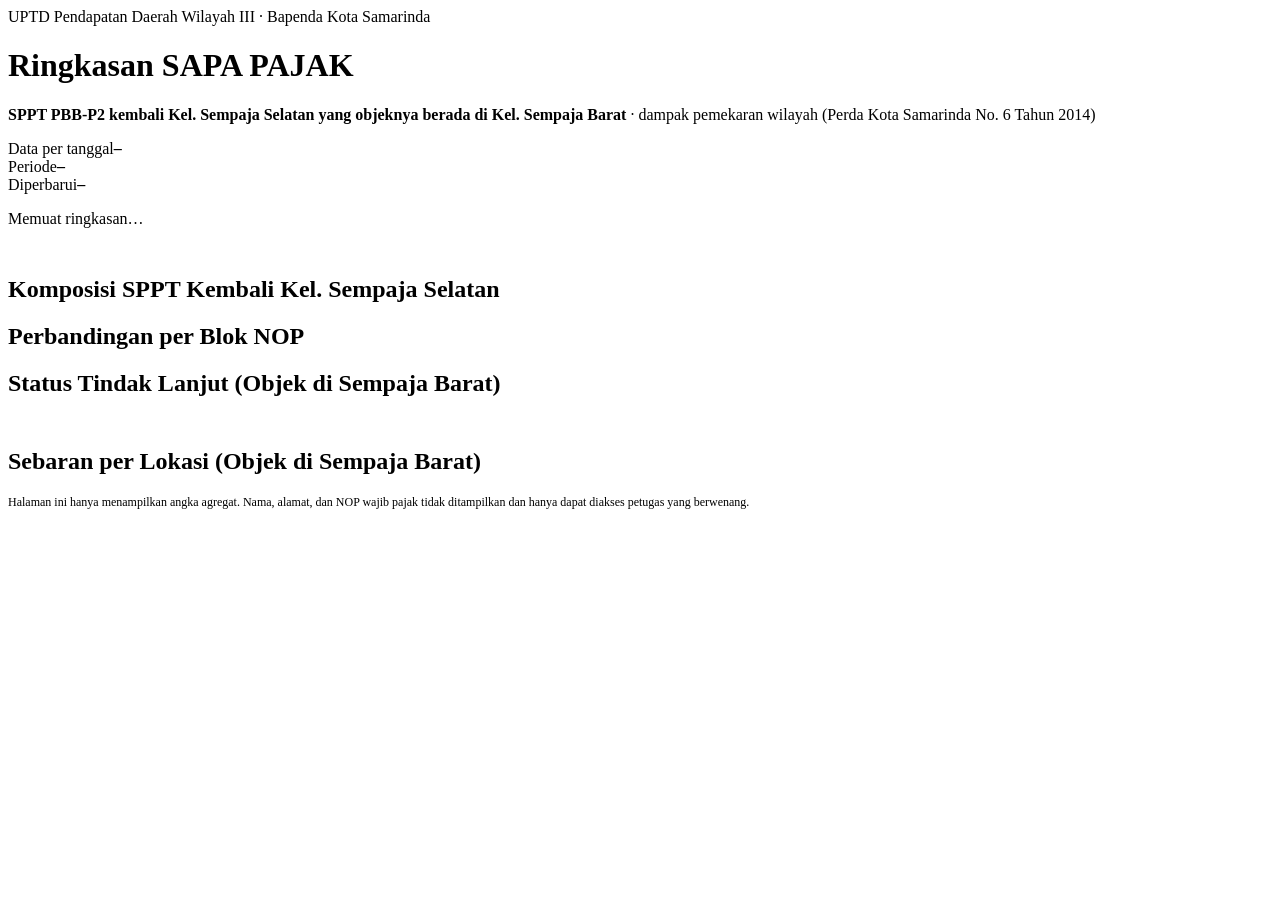
==== apps-script/Publik.html @ a181a2cb "Versi Google Apps Script: spreadsheet sebagai database dashboard SAPA PAJAK Code.gs membaca sheet SO" ====
<!DOCTYPE html>
<html lang="id">
<head>
<base target="_top">
<meta charset="utf-8">
<link rel="preconnect" href="https://fonts.googleapis.com">
<link rel="preconnect" href="https://fonts.gstatic.com" crossorigin>
<link rel="stylesheet" href="https://fonts.googleapis.com/css2?family=Archivo:wght@500;600;700;800&family=Public+Sans:wght@400;500;600;700&family=IBM+Plex+Mono:wght@400;500&display=swap">
<?!= include('Styles') ?>
<style>
.lok{display:flex;flex-direction:column;gap:6px;width:100%}
.lokrow{display:grid;grid-template-columns:minmax(0,1.3fr) 1fr 70px;gap:8px;align-items:center;font-size:12px}
.lokrow .nm{overflow:hidden;text-overflow:ellipsis;white-space:nowrap}
.lokrow .bb{height:12px;background:var(--surface-2);border-radius:3px;overflow:hidden;display:flex}
.lokrow .bb i{display:block;height:100%}
.lokrow .v{text-align:right;font-variant-numeric:tabular-nums;white-space:nowrap}
.privasi{font-size:12px;color:var(--ink-3);margin:0}
</style>
</head>
<body>
<div class="wrap">
  <header class="head">
    <div class="brand">
      <span class="eyebrow">UPTD Pendapatan Daerah Wilayah III · Bapenda Kota Samarinda</span>
      <h1>Ringkasan <span>SAPA PAJAK</span></h1>
      <p><b>SPPT PBB-P2 kembali Kel. Sempaja Selatan yang objeknya berada di Kel. Sempaja Barat</b> · dampak pemekaran wilayah (Perda Kota Samarinda No. 6 Tahun 2014)</p>
    </div>
    <div class="metabox">
      <div class="mb"><span class="eyebrow">Data per tanggal</span><b id="mTanggal">–</b></div>
      <div class="mb"><span class="eyebrow">Periode</span><b id="mPeriode">–</b></div>
      <div class="mb"><span class="eyebrow">Diperbarui</span><b id="mUpd">–</b></div>
      
    </div>
  </header>
  <p class="notice" id="state">Memuat ringkasan…</p>
  <section style="display:flex;flex-direction:column;gap:12px" aria-label="Ringkasan">
    <div class="tiles" id="tiles"></div>
    <div class="trio">
      <article class="card"><h2>Komposisi SPPT Kembali Kel. Sempaja Selatan</h2><div class="cb" id="donutBox"></div></article>
      <article class="card"><h2>Perbandingan per Blok NOP</h2><div class="cb" id="blokBox"></div></article>
      <article class="card"><h2>Status Tindak Lanjut (Objek di Sempaja Barat)</h2><div class="cb" id="tlBox"></div></article>
    </div>
    <article class="card"><h2>Sebaran per Lokasi (Objek di Sempaja Barat)</h2><div class="cb" id="lokBox"></div></article>
  </section>
  <p class="privasi">Halaman ini hanya menampilkan angka agregat. Nama, alamat, dan NOP wajib pajak tidak ditampilkan dan hanya dapat diakses petugas yang berwenang.</p>
</div>
<script>
(function(){
  "use strict";
  const $=s=>document.querySelector(s), nf=new Intl.NumberFormat("id-ID");
  const esc=v=>String(v??"").replace(/[&<>"']/g,c=>({"&":"&amp;","<":"&lt;",">":"&gt;",'"':"&quot;","'":"&#39;"}[c]));
  const pct=(v,d=2)=>v==null||!isFinite(v)?"–":v.toLocaleString("id-ID",{minimumFractionDigits:d,maximumFractionDigits:d})+"%";
  const tgl=v=>v?new Date(String(v).length<=10?v+"T00:00:00":v).toLocaleDateString("id-ID",{day:"numeric",month:"long",year:"numeric"}):"–";
  const ICON={doc:'<svg viewBox="0 0 24 24" fill="none" stroke="currentColor" stroke-width="2" stroke-linejoin="round"><path d="M6 2h9l5 5v15H6z"/><path d="M14 2v6h6M9 13h8M9 17h8"/></svg>',
    send:'<svg viewBox="0 0 24 24" fill="none" stroke="currentColor" stroke-width="2" stroke-linejoin="round"><path d="M22 2 11 13M22 2l-7 20-4-9-9-4z"/></svg>',
    x:'<svg viewBox="0 0 24 24" fill="currentColor"><circle cx="12" cy="12" r="11"/><path d="m8 8 8 8M16 8l-8 8" stroke="#fff" stroke-width="2.4" stroke-linecap="round"/></svg>',
    alert:'<svg viewBox="0 0 24 24" fill="currentColor"><circle cx="12" cy="12" r="11"/><path d="M12 6.5v7" stroke="#fff" stroke-width="2.6" stroke-linecap="round"/><circle cx="12" cy="17.3" r="1.5" fill="#fff"/></svg>',
    gear:'<svg viewBox="0 0 24 24" fill="none" stroke="currentColor" stroke-width="2"><circle cx="12" cy="12" r="3.2"/><path d="M12 1.8v3M12 19.2v3M4.8 4.8l2.1 2.1M17.1 17.1l2.1 2.1M1.8 12h3M19.2 12h3M4.8 19.2l2.1-2.1M17.1 6.9l2.1-2.1"/></svg>'};
  function load(){
    google.script.run.withSuccessHandler(d=>{if(!d){$("#state").textContent="Ringkasan belum tersedia.";return;}$("#state").hidden=true;render(d);})
      .withFailureHandler(e=>{$("#state").textContent="Ringkasan belum bisa dimuat: "+(e&&e.message||e);}).getRingkasan();
  }
  function render(d){
    const R=d.rekap||{}, st=d.status||{}, sb_=d.total||0, induk=R.totalKembali!=null?Number(R.totalKembali):null;
    const lain=induk!=null?Math.max(0,induk-sb_):null, selesai=st.hijau||0, proses=sb_-selesai;
    const pI=v=>induk&&v!=null?v/induk*100:null, pS=v=>sb_?v/sb_*100:null;
    $("#mTanggal").textContent=tgl(R.tanggal); $("#mPeriode").textContent=R.periode||"–"; $("#mUpd").textContent=tgl(d.diperbarui);
    const tile=(cls,icon,label,val,pv,sub)=>`<div class="tile ${cls}"><div class="th">${ICON[icon]}<div><div class="tl">${label}</div></div></div><div class="tv">${val==null?"–":nf.format(val)}</div><div class="tu">${sub}</div>${pv===undefined?"":`<div class="tp">${pct(pv)}</div>`}</div>`;
    $("#tiles").innerHTML=tile("biru","doc","Total SPPT Kembali Kel. Sempaja Selatan",induk,undefined,"rekap induk")
      +tile("merah","alert","Objek Ternyata di Kel. Sempaja Barat",sb_,pI(sb_),"dari total SPPT kembali")
      +tile("biru","x","Kembali karena Sebab Lain",lain,pI(lain),"dari total SPPT kembali")
      +tile("hijau","send","Sudah Tersampaikan",selesai,pS(selesai),"dari objek di Sempaja Barat")
      +tile("kuning","gear","Dalam Penanganan",proses,pS(proses),"dari objek di Sempaja Barat");
    const parts=[["accent",sb_,"Objek di Sempaja Barat","SPPT salah kelurahan akibat pemekaran"],["line-strong",lain||0,"Sebab lain","alamat, WP pindah, kepemilikan, dll."]];
    const T=Math.max(1,induk!=null?induk:sb_), r=52, C=2*Math.PI*r; let off=0;
    const arcs=parts.map(([c,v])=>{const len=Math.min(v,T)/T*C;const a=`<circle cx="75" cy="75" r="${r}" fill="none" stroke="var(--${c})" stroke-width="24" stroke-dasharray="${len} ${C-len}" stroke-dashoffset="${-off}" transform="rotate(-90 75 75)"/>`;off+=len;return a;}).join("");
    $("#donutBox").innerHTML=`<svg class="donut" viewBox="0 0 150 150" role="img" aria-label="${pct(pI(sb_),1)} SPPT kembali objeknya di Sempaja Barat"><circle cx="75" cy="75" r="${r}" fill="none" stroke="var(--surface-2)" stroke-width="24"/>${arcs}<text x="75" y="78" text-anchor="middle" font-size="22" font-weight="800">${induk!=null?pct(pI(sb_),1):"–"}</text><text x="75" y="95" text-anchor="middle" font-size="9" fill="var(--ink-2)">objek di S. Barat</text></svg>
      <div class="dleg">${parts.map(([c,v,l,t])=>`<div><i style="background:var(--${c})"></i><span><b>${l}</b> <b class="num">${nf.format(v)}</b> <span class="muted num">(${induk?pct(v/induk*100,1):"–"})</span><small>${t}</small></span></div>`).join("")}</div>`;
    const iB=R.perBlok||{}, sB=d.perBlok||{};
    const rows=Object.keys(sB).map(k=>({k,sb:sB[k],all:Number(iB[k])||0})).sort((a,b)=>b.sb-a.sb);
    const other=Object.keys(iB).filter(k=>!sB[k]).reduce((a,k)=>a+(Number(iB[k])||0),0);
    const mx=Math.max(1,...rows.map(x=>Math.max(x.all,x.sb)));
    $("#blokBox").innerHTML=rows.length?`<div class="bk"><div class="legend"><span><i style="background:var(--accent)"></i>Objek di Sempaja Barat</span><span><i style="background:var(--line-strong)"></i>Total SPPT kembali di blok</span></div>
      ${rows.map(x=>`<div class="bkrow"><span class="mono">Blok ${esc(x.k)}</span><span class="bb">${x.all?`<i class="all" style="width:${x.all/mx*100}%"></i>`:""}<i class="sb" style="width:${x.sb/mx*100}%"></i></span><span class="v"><b>${nf.format(x.sb)}</b>${x.all?` / ${nf.format(x.all)} <span class="muted">(${pct(x.sb/x.all*100,0)})</span>`:""}</span></div>`).join("")}
      ${other?`<p class="muted" style="margin:2px 0 0">Blok lain tanpa objek di Sempaja Barat: ${nf.format(other)} SPPT kembali.</p>`:""}</div>`:`<p class="muted">Belum ada data.</p>`;
    const s4=[["hijau",st.hijau||0,"Sudah tersampaikan"],["kuning",st.kuning||0,"Dalam proses"],["merah",st.merah||0,"Perlu tindak lanjut"],["abu",st.belum||0,"Belum disapa"]];
    $("#tlBox").innerHTML=`<div class="tlst">${s4.map(([c,v,l])=>`<div><b style="background:var(--${c})">${nf.format(v)}</b><span>${l}<small>${sb_?pct(v/sb_*100,1):"–"}</small></span></div>`).join("")}</div>`;
    const L=d.perLokasi||[], lm=Math.max(1,...L.map(x=>x.n));
    $("#lokBox").innerHTML=L.length?`<div class="lok">${L.map(x=>`<div class="lokrow" title="${esc(x.lokasi)}"><span class="nm">${esc(x.lokasi)}</span><span class="bb" style="width:${x.n/lm*100}%"><i style="width:${x.selesai/x.n*100}%;background:var(--hijau)"></i><i style="flex:1;background:var(--accent)"></i></span><span class="v">${nf.format(x.selesai)} / ${nf.format(x.n)}</span></div>`).join("")}
      <div class="legend"><span><i style="background:var(--hijau)"></i>Sudah tersampaikan</span><span><i style="background:var(--accent)"></i>Belum tersampaikan</span></div></div>`:`<p class="muted">Belum ada data.</p>`;
  }
  load(); setInterval(load,120000);
})();
</script>
</body>
</html>
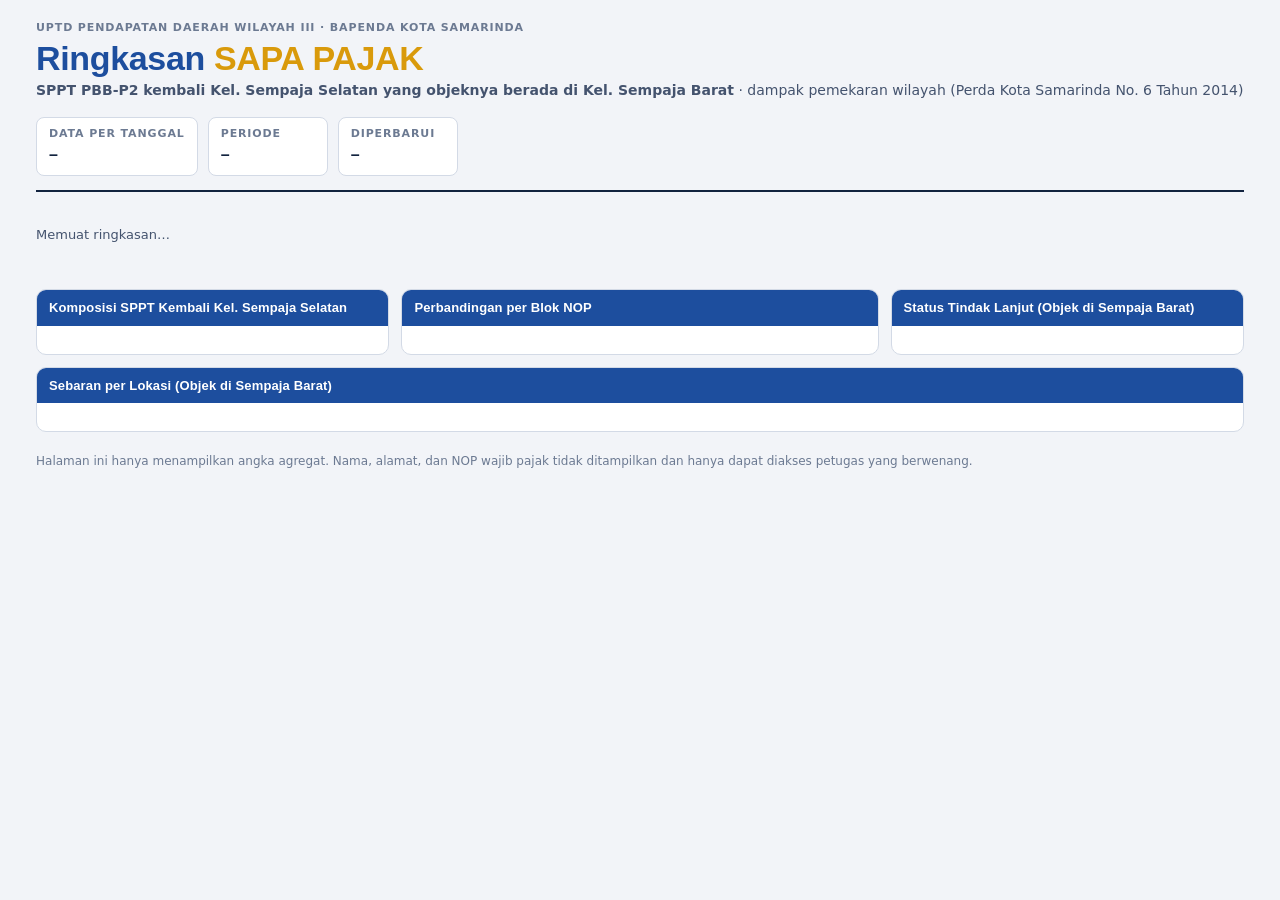
==== commit 03477c46: "Apps Script cukup 3 file: Code.gs, Index, Publik Co-Authored-By: Claude Opus 5.5 <noreply@anthropic." ====
--- a/apps-script/Publik.html
+++ b/apps-script/Publik.html
@@ -6,7 +6,273 @@
 <link rel="preconnect" href="https://fonts.googleapis.com">
 <link rel="preconnect" href="https://fonts.gstatic.com" crossorigin>
 <link rel="stylesheet" href="https://fonts.googleapis.com/css2?family=Archivo:wght@500;600;700;800&family=Public+Sans:wght@400;500;600;700&family=IBM+Plex+Mono:wght@400;500&display=swap">
-<?!= include('Styles') ?>
+<style>
+:root{
+  --ground:#F2F4F8; --surface:#FFFFFF; --surface-2:#E9EDF4; --line:#D3DAE6; --line-strong:#B4C0D3;
+  --ink:#12233F; --ink-2:#44536E; --ink-3:#6C7A92;
+  --accent:#1D4E9E; --accent-ink:#FFFFFF; --accent-soft:#DCE6F5; --gold:#D99A0B; --gold-soft:#FCF0D2;
+  --hijau:#1F8A4C; --hijau-soft:#DDF1E4; --kuning:#B7791F; --kuning-soft:#FBEFD5; --merah:#C0392B; --merah-soft:#F8DEDA;
+  --abu:#7C879A; --abu-soft:#E6EAF1;
+  --shadow:0 1px 2px rgba(18,35,63,.06),0 4px 16px rgba(18,35,63,.05);
+  --display:"Archivo","Helvetica Neue",Arial,sans-serif;
+  --body:"Public Sans",system-ui,-apple-system,"Segoe UI",sans-serif;
+  --mono:"IBM Plex Mono",ui-monospace,Menlo,Consolas,monospace;
+}
+@media (prefers-color-scheme: dark){
+  :root:not([data-theme="light"]){
+    color-scheme:dark;
+    --ground:#0D1320; --surface:#141C2C; --surface-2:#1B2538; --line:#29354D; --line-strong:#3A4867;
+    --ink:#E3E9F4; --ink-2:#A8B4CA; --ink-3:#7D8AA3;
+    --accent:#6E9BE6; --accent-ink:#0A1426; --accent-soft:#1C2B48; --gold:#F2B941; --gold-soft:#3A2F14;
+    --hijau:#4CC27E; --hijau-soft:#16352A; --kuning:#E3A94B; --kuning-soft:#3A2E15; --merah:#EE6B5C; --merah-soft:#3D1D1A;
+    --abu:#8F9AB0; --abu-soft:#222C3F;
+    --shadow:0 1px 2px rgba(0,0,0,.3);
+  }
+}
+:root[data-theme="dark"]{
+  color-scheme:dark;
+  --ground:#0D1320; --surface:#141C2C; --surface-2:#1B2538; --line:#29354D; --line-strong:#3A4867;
+  --ink:#E3E9F4; --ink-2:#A8B4CA; --ink-3:#7D8AA3;
+  --accent:#6E9BE6; --accent-ink:#0A1426; --accent-soft:#1C2B48; --gold:#F2B941; --gold-soft:#3A2F14;
+  --hijau:#4CC27E; --hijau-soft:#16352A; --kuning:#E3A94B; --kuning-soft:#3A2E15; --merah:#EE6B5C; --merah-soft:#3D1D1A;
+  --abu:#8F9AB0; --abu-soft:#222C3F;
+  --shadow:0 1px 2px rgba(0,0,0,.3);
+}
+*{box-sizing:border-box}
+html{-webkit-text-size-adjust:100%}
+img{max-width:100%}
+[hidden]{display:none!important}
+body{background:var(--ground);color:var(--ink);font-family:var(--body);font-size:14px;line-height:1.5;margin:0}
+.wrap{max-width:1240px;margin:0 auto;padding-inline:16px;padding-block:20px 48px;display:flex;flex-direction:column;gap:20px}
+h1,h2,h3{font-family:var(--display);margin:0;text-wrap:balance;letter-spacing:-.01em}
+h2{font-size:17px;font-weight:700}
+h3{font-size:14px;font-weight:700}
+.eyebrow{font-size:11px;font-weight:600;letter-spacing:.08em;text-transform:uppercase;color:var(--ink-3)}
+.mono{font-family:var(--mono);font-variant-numeric:tabular-nums}
+.num{font-variant-numeric:tabular-nums}
+button,input,select,textarea{font:inherit;color:inherit}
+button{cursor:pointer}
+:focus-visible{outline:2px solid var(--accent);outline-offset:2px}
+
+/* header */
+.head{display:flex;flex-wrap:wrap;gap:16px;justify-content:space-between;align-items:flex-end;border-bottom:2px solid var(--ink);padding-bottom:14px}
+.brand{display:flex;flex-direction:column;gap:4px}
+.brand h1{font-size:clamp(24px,4vw,34px);font-weight:800;line-height:1.05}
+.brand h1{color:var(--accent)} .brand h1 span{color:var(--gold)}
+.brand p{margin:0;color:var(--ink-2)}
+.pilot{display:flex;flex-wrap:wrap;gap:8px 18px;align-items:center}
+.pilot .kv{display:flex;flex-direction:column}
+.pilot .kv b{font-family:var(--display);font-size:16px}
+.btn{border:1px solid var(--line-strong);background:var(--surface);border-radius:6px;padding:7px 12px;font-weight:600;font-size:13px;display:inline-flex;gap:6px;align-items:center}
+.btn:hover{border-color:var(--accent)}
+a.btn{text-decoration:none;color:var(--ink)}
+.btn.primary{background:var(--accent);border-color:var(--accent);color:var(--accent-ink)}
+.btn.ghost{background:transparent;border-color:transparent;color:var(--ink-2)}
+.btn.danger{color:var(--merah);border-color:var(--merah)}
+.btn:disabled{opacity:.5;cursor:not-allowed}
+
+.banner{border:1px dashed var(--kuning);background:var(--kuning-soft);border-radius:8px;padding:12px 14px;display:flex;flex-wrap:wrap;gap:10px 16px;align-items:center;justify-content:space-between}
+.banner p{margin:0;max-width:70ch}
+.notice{font-size:13px;color:var(--ink-2)}
+
+/* siklus */
+.siklus{display:grid;grid-template-columns:repeat(9,minmax(0,1fr));gap:0;background:var(--surface);border:1px solid var(--line);border-radius:8px;overflow:hidden}
+.step{padding:10px 10px 12px;border-right:1px solid var(--line);position:relative;display:flex;flex-direction:column;gap:2px;min-width:0}
+.step:last-child{border-right:0}
+.step .n{font-family:var(--mono);font-size:11px;color:var(--ink-3)}
+.step .t{font-family:var(--display);font-weight:700;font-size:12px;letter-spacing:.03em;white-space:nowrap;overflow:hidden;text-overflow:ellipsis}
+.step .c{font-family:var(--display);font-size:22px;font-weight:700;font-variant-numeric:tabular-nums}
+.step .bar{position:absolute;left:0;bottom:0;height:3px;background:var(--accent)}
+.step.eval{background:var(--surface-2)}
+.step.eval .c{font-size:13px;font-family:var(--body);font-weight:500;color:var(--ink-2)}
+@media (max-width:900px){.siklus{grid-template-columns:repeat(3,minmax(0,1fr))}.step{border-bottom:1px solid var(--line)}}
+
+/* KPI */
+.kpis{display:grid;grid-template-columns:repeat(auto-fit,minmax(180px,1fr));gap:12px}
+.kpi{background:var(--surface);border:1px solid var(--line);border-radius:8px;padding:12px 14px;display:flex;flex-direction:column;gap:6px}
+.kpi .lbl{font-size:12px;font-weight:600;color:var(--ink-2);min-height:2.6em}
+.kpi .val{display:flex;align-items:baseline;gap:8px}
+.kpi .val b{font-family:var(--display);font-size:26px;font-weight:800;font-variant-numeric:tabular-nums}
+.kpi .val small{color:var(--ink-3);font-size:12px}
+.track{position:relative;height:8px;background:var(--surface-2);border-radius:4px;overflow:visible}
+.track .fill{height:100%;border-radius:4px;background:var(--accent)}
+.track .tgt{position:absolute;top:-3px;bottom:-3px;width:2px;background:var(--ink)}
+.kpi .foot{display:flex;justify-content:space-between;font-size:11px;color:var(--ink-3)}
+.kpi.ok .fill{background:var(--hijau)} .kpi.warn .fill{background:var(--kuning)} .kpi.bad .fill{background:var(--merah)}
+.pill{display:inline-flex;align-items:center;gap:5px;border-radius:999px;padding:2px 9px;font-size:11px;font-weight:700;letter-spacing:.02em;white-space:nowrap}
+.pill::before{content:"";width:7px;height:7px;border-radius:50%;background:currentColor}
+.pill.hijau{background:var(--hijau-soft);color:var(--hijau)} .pill.kuning{background:var(--kuning-soft);color:var(--kuning)}
+.pill.merah{background:var(--merah-soft);color:var(--merah)} .pill.belum{background:var(--abu-soft);color:var(--abu)}
+
+/* panels */
+.panels{display:grid;grid-template-columns:1.1fr 1fr 1.1fr;gap:12px}
+@media (max-width:1000px){.panels{grid-template-columns:1fr}}
+.panel{background:var(--surface);border:1px solid var(--line);border-radius:8px;padding:14px;display:flex;flex-direction:column;gap:12px;min-width:0}
+.panel header{display:flex;justify-content:space-between;align-items:baseline;gap:8px}
+.panel header .tag{font-family:var(--mono);font-size:11px;color:var(--accent);font-weight:500}
+.stats{display:grid;grid-template-columns:repeat(3,1fr);gap:8px}
+.stat{background:var(--surface-2);border-radius:6px;padding:8px 10px}
+.stat b{display:block;font-family:var(--display);font-size:20px;font-variant-numeric:tabular-nums}
+.stat span{font-size:11px;color:var(--ink-2);line-height:1.3;display:block}
+.rtlist{display:flex;flex-direction:column;gap:5px;max-height:220px;overflow:auto;padding-right:4px}
+.rtrow{display:grid;grid-template-columns:minmax(56px,.9fr) 1fr 84px;width:100%;gap:8px;align-items:center;font-size:12px}
+.rtrow .nm{overflow:hidden;text-overflow:ellipsis;white-space:nowrap}
+.statuspick button[aria-pressed="true"].g{background:var(--accent);border-color:var(--accent);color:var(--accent-ink)}
+.rtrow .bars{display:flex;height:12px;border-radius:3px;overflow:hidden;background:var(--surface-2)}
+.rtrow .bars i{display:block;height:100%}
+.legend{display:flex;flex-wrap:wrap;gap:10px;font-size:11px;color:var(--ink-2)}
+.legend i{display:inline-block;width:9px;height:9px;border-radius:2px;margin-right:4px;vertical-align:-1px}
+.statusbig{display:grid;grid-template-columns:repeat(2,1fr);gap:8px}
+.sb{border-radius:6px;padding:10px 12px;border-left:4px solid;background:var(--surface-2);text-align:left;border-top:0;border-right:0;border-bottom:0}
+.sb b{display:block;font-family:var(--display);font-size:24px;font-variant-numeric:tabular-nums}
+.sb span{font-size:12px;font-weight:600}
+.sb p{margin:2px 0 0;font-size:11px;color:var(--ink-2);line-height:1.35}
+.sb.hijau{border-color:var(--hijau)} .sb.hijau span{color:var(--hijau)}
+.sb.kuning{border-color:var(--kuning)} .sb.kuning span{color:var(--kuning)}
+.sb.merah{border-color:var(--merah)} .sb.merah span{color:var(--merah)}
+.sb.belum{border-color:var(--abu)} .sb.belum span{color:var(--abu)}
+.sb[aria-pressed="true"]{outline:2px solid var(--ink);outline-offset:-2px}
+.stack{display:flex;height:14px;border-radius:4px;overflow:hidden;background:var(--surface-2)}
+.stack i{display:block;height:100%}
+.attn{display:flex;flex-direction:column;gap:10px}
+.attn .item{display:flex;flex-direction:column;gap:4px;padding-bottom:10px;border-bottom:1px solid var(--line)}
+.attn .item:last-child{border-bottom:0;padding-bottom:0}
+.attn .row{display:flex;justify-content:space-between;gap:8px;align-items:baseline}
+.attn .row b{font-family:var(--display);font-size:18px;font-variant-numeric:tabular-nums}
+.attn .row b.alert{color:var(--merah)}
+.attn ul{margin:0;padding:0;list-style:none;display:flex;flex-direction:column;gap:3px}
+.attn li button{background:none;border:0;padding:0;text-align:left;color:var(--ink);font-size:12px;display:flex;gap:6px;width:100%}
+.attn li button:hover .mono{text-decoration:underline}
+.attn li .mono{color:var(--accent);flex:none}
+.attn li .why{color:var(--ink-2);overflow:hidden;text-overflow:ellipsis;white-space:nowrap}
+.muted{color:var(--ink-3);font-size:12px}
+
+/* register */
+.register{background:var(--surface);border:1px solid var(--line);border-radius:8px;display:flex;flex-direction:column}
+.reg-head{display:flex;flex-wrap:wrap;gap:10px;justify-content:space-between;align-items:center;padding:14px;border-bottom:1px solid var(--line)}
+.filters{display:flex;flex-wrap:wrap;gap:8px;align-items:center}
+.filters input,.filters select{border:1px solid var(--line-strong);background:var(--surface);border-radius:6px;padding:6px 9px;font-size:13px;max-width:100%}
+.filters input[type=search]{width:220px}
+.actions{display:flex;flex-wrap:wrap;gap:8px}
+.tablewrap{overflow-x:auto}
+table{border-collapse:collapse;width:100%;min-width:1080px;font-size:13px}
+th{font-size:11px;text-transform:uppercase;letter-spacing:.06em;color:var(--ink-3);font-weight:600;text-align:left;padding:8px 10px;border-bottom:1px solid var(--line);background:var(--surface-2);position:sticky;top:0}
+td{padding:8px 10px;border-bottom:1px solid var(--line);vertical-align:top}
+tbody tr{cursor:pointer}
+tbody tr:hover{background:var(--surface-2)}
+td .sub{display:block;color:var(--ink-3);font-size:12px}
+.tahap{font-family:var(--display);font-size:11px;font-weight:700;letter-spacing:.04em;color:var(--accent)}
+.flags{display:flex;gap:4px;flex-wrap:wrap}
+.flag{font-size:10px;font-weight:600;border:1px solid var(--line-strong);border-radius:4px;padding:0 5px;color:var(--ink-2);white-space:nowrap}
+.reg-foot{display:flex;justify-content:space-between;align-items:center;flex-wrap:wrap;gap:8px;padding:10px 14px;font-size:12px;color:var(--ink-2)}
+.empty{padding:28px 14px;text-align:center;color:var(--ink-2)}
+
+/* drawer */
+.scrim{position:fixed;inset:0;background:rgba(10,24,22,.45);z-index:20}
+.drawer{position:fixed;top:0;right:0;bottom:0;width:min(520px,100%);background:var(--surface);z-index:21;display:flex;flex-direction:column;box-shadow:-8px 0 30px rgba(0,0,0,.2);padding-top:env(safe-area-inset-top,0px);padding-bottom:env(safe-area-inset-bottom,0px)}
+.drawer header{display:flex;justify-content:space-between;align-items:center;padding:14px 16px;border-bottom:1px solid var(--line);gap:8px}
+.drawer .body{flex:1;overflow:auto;padding:16px;display:flex;flex-direction:column;gap:14px}
+.drawer footer{display:flex;justify-content:space-between;gap:8px;padding:12px 16px;border-top:1px solid var(--line);flex-wrap:wrap}
+.field{display:flex;flex-direction:column;gap:4px}
+.field label,.fieldset legend{font-size:12px;font-weight:600;color:var(--ink-2)}
+.field input,.field select,.field textarea{border:1px solid var(--line-strong);background:var(--surface);border-radius:6px;padding:7px 9px;width:100%}
+.field textarea{min-height:70px;resize:vertical}
+.grid2{display:grid;grid-template-columns:1fr 1fr;gap:10px}
+@media (max-width:480px){.grid2{grid-template-columns:1fr}}
+.fieldset{border:1px solid var(--line);border-radius:8px;padding:10px 12px;display:flex;flex-direction:column;gap:8px;margin:0}
+.checks{display:flex;flex-direction:column;gap:6px}
+.checks label{display:flex;gap:8px;align-items:flex-start;font-size:13px}
+.checks input{margin-top:3px}
+.tahappick{display:grid;grid-template-columns:repeat(4,1fr);gap:4px}
+.tahappick button{border:1px solid var(--line-strong);background:var(--surface);border-radius:5px;padding:6px 2px;font-family:var(--display);font-size:10.5px;font-weight:700;letter-spacing:.02em}
+.tahappick button[aria-pressed="true"]{background:var(--accent);color:var(--accent-ink);border-color:var(--accent)}
+.statuspick{display:flex;gap:6px;flex-wrap:wrap}
+.statuspick button{border:1px solid var(--line-strong);background:var(--surface);border-radius:999px;padding:4px 10px;font-size:12px;font-weight:600}
+.statuspick button[aria-pressed="true"].hijau{background:var(--hijau);border-color:var(--hijau);color:#fff}
+.statuspick button[aria-pressed="true"].kuning{background:var(--kuning);border-color:var(--kuning);color:#fff}
+.statuspick button[aria-pressed="true"].merah{background:var(--merah);border-color:var(--merah);color:#fff}
+.statuspick button[aria-pressed="true"].belum{background:var(--abu);border-color:var(--abu);color:#fff}
+.meta{font-size:12px;color:var(--ink-3)}
+.info{display:grid;grid-template-columns:auto 1fr;gap:4px 12px;margin:0;font-size:13px}
+.info dt{color:var(--ink-3);font-size:12px}
+.info dd{margin:0}
+.confirm{background:var(--merah-soft);border-radius:6px;padding:8px 10px;display:flex;gap:8px;align-items:center;flex-wrap:wrap;font-size:13px}
+.toast{position:fixed;left:50%;bottom:calc(20px + env(safe-area-inset-bottom,0px));transform:translateX(-50%);background:var(--ink);color:var(--ground);padding:9px 16px;border-radius:6px;font-size:13px;z-index:30;max-width:calc(100% - 32px)}
+.help{font-size:12px;color:var(--ink-2);margin:0}
+.help code{font-family:var(--mono);background:var(--surface-2);padding:0 4px;border-radius:3px}
+.metabox{display:flex;flex-wrap:wrap;gap:10px;align-items:stretch}
+.mb{background:var(--surface);border:1px solid var(--line);border-radius:8px;padding:8px 12px;display:flex;flex-direction:column;justify-content:center;min-width:120px}
+.mb b{font-family:var(--display);font-size:16px;font-variant-numeric:tabular-nums}
+.mb .dur{height:6px;border-radius:3px;background:var(--surface-2);margin-top:5px;overflow:hidden}
+.mb .dur i{display:block;height:100%;background:var(--hijau)}
+.mb small{font-size:11px;color:var(--ink-2)}
+.headbtns{display:flex;flex-direction:column;gap:6px;justify-content:center}
+.tiles{display:grid;grid-template-columns:repeat(5,minmax(0,1fr));gap:12px}
+@media (max-width:1000px){.tiles{grid-template-columns:repeat(2,minmax(0,1fr))}.tiles .tile:first-child{grid-column:1/-1}}
+.tile{border-radius:10px;padding:12px 14px;display:flex;flex-direction:column;gap:4px;border:1px solid var(--line);background:var(--surface);position:relative;overflow:hidden;min-width:0}
+.tile .th{display:flex;gap:10px;align-items:flex-start}
+.tile svg{flex:none;width:30px;height:30px}
+.tile .tl{font-size:12px;font-weight:700;line-height:1.25}
+.tile .tv{font-family:var(--display);font-size:clamp(24px,3vw,32px);font-weight:800;font-variant-numeric:tabular-nums;line-height:1.05}
+.tile .tu{font-size:11px;color:var(--ink-2)}
+.tile .tp{margin-top:4px;border-radius:5px;padding:2px 8px;font-size:12px;font-weight:700;font-variant-numeric:tabular-nums;text-align:center;background:var(--surface-2)}
+.tile.biru{background:var(--accent-soft)} .tile.biru svg{color:var(--accent)}
+.tile.hijau{background:var(--hijau-soft)} .tile.hijau svg{color:var(--hijau)} .tile.hijau .tp{background:var(--surface);color:var(--hijau)}
+.tile.merah{background:var(--merah-soft)} .tile.merah svg{color:var(--merah)} .tile.merah .tp{background:var(--surface);color:var(--merah)}
+.tile.kuning{background:var(--gold-soft)} .tile.kuning svg{color:var(--gold)} .tile.kuning .tp{background:var(--surface);color:var(--kuning)}
+.tile .tpbar{height:6px;border-radius:3px;background:var(--surface);overflow:hidden;margin-top:4px}
+.tile .tpbar i{display:block;height:100%;background:currentColor}
+.trio{display:grid;grid-template-columns:1fr 1.35fr 1fr;gap:12px}
+@media (max-width:1000px){.trio{grid-template-columns:1fr}}
+.card{background:var(--surface);border:1px solid var(--line);border-radius:10px;overflow:hidden;display:flex;flex-direction:column;min-width:0}
+.card>h2{background:var(--accent);color:var(--accent-ink);font-size:13px;padding:8px 12px;letter-spacing:.01em}
+.card .cb{padding:14px;display:flex;gap:14px;align-items:flex-start;align-content:flex-start;flex-wrap:wrap;flex:1}
+.donut{width:150px;height:150px;flex:none}
+.donut text{fill:var(--ink);font-family:var(--display)}
+.dleg{display:flex;flex-direction:column;gap:8px;font-size:12px;flex:1;min-width:140px}
+.dleg div{display:grid;grid-template-columns:12px 1fr;gap:8px;align-items:start}
+.dleg i{width:12px;height:12px;border-radius:50%;margin-top:3px}
+.dleg small{display:block;color:var(--ink-3)}
+.kec{width:100%;display:flex;flex-direction:column;gap:12px}
+.kecrow{display:grid;grid-template-columns:110px 1fr;gap:10px;align-items:center;font-size:12px}
+.kecrow .kb{height:22px;background:var(--surface-2);border-radius:3px;position:relative}
+.kecrow .kb i{display:block;height:100%;background:var(--accent);border-radius:3px}
+.kecrow .kb span{position:absolute;right:6px;top:50%;transform:translateY(-50%);font-weight:700;font-variant-numeric:tabular-nums;font-size:12px}
+.bk{display:flex;flex-direction:column;gap:7px;width:100%}
+.bkrow{display:grid;grid-template-columns:62px 1fr 92px;gap:8px;align-items:center;font-size:12px;background:none;border:0;padding:0;text-align:left;width:100%}
+.bkrow .bb{height:16px;background:var(--surface-2);border-radius:3px;position:relative;overflow:hidden}
+.bkrow .bb i{position:absolute;left:0;top:0;bottom:0;border-radius:3px}
+.bkrow .bb .all{background:var(--line-strong)} .bkrow .bb .sb{background:var(--accent)}
+.bkrow .v{font-variant-numeric:tabular-nums;text-align:right;white-space:nowrap}
+.kaxis{display:grid;grid-template-columns:110px 1fr;gap:10px;font-size:10px;color:var(--ink-3)}
+.kaxis div{display:flex;justify-content:space-between;font-variant-numeric:tabular-nums}
+.tlst{display:flex;flex-direction:column;gap:8px;width:100%}
+.tlst div{display:grid;grid-template-columns:96px 1fr;gap:10px;align-items:center}
+.tlst b{border-radius:6px;color:#fff;font-family:var(--display);font-size:22px;text-align:center;padding:6px 0;font-variant-numeric:tabular-nums}
+.tlst span{font-size:13px;font-weight:700}
+.tlst small{display:block;font-weight:400;color:var(--ink-3);font-size:11px}
+.warnline{font-size:12px;color:var(--kuning);margin:0}
+@media (prefers-reduced-motion:no-preference){.track .fill,.step .bar{transition:width .4s ease}}
+
+.gate{min-height:100vh;display:flex;align-items:center;justify-content:center;padding:24px 16px;background:var(--ground)}
+.gate .box{width:min(400px,100%);background:var(--surface);border:1px solid var(--line);border-radius:12px;padding:24px;display:flex;flex-direction:column;gap:14px;box-shadow:var(--shadow)}
+.gate h1{font-size:26px;font-weight:800;color:var(--accent);line-height:1.1}
+.gate h1 span{color:var(--gold)}
+.gate p{margin:0;color:var(--ink-2)}
+.gate .err{color:var(--merah);font-size:13px}
+.gate .ok{color:var(--hijau);font-size:13px}
+.gate .links{display:flex;justify-content:space-between;flex-wrap:wrap;gap:8px;font-size:13px}
+.gate a,.linkbtn{color:var(--accent);background:none;border:0;padding:0;font:inherit;cursor:pointer;text-decoration:underline}
+.who{font-size:12px;color:var(--ink-2);text-align:right}
+.who b{color:var(--ink)}
+.excelbox{border:1px dashed var(--line-strong);border-radius:8px;padding:12px;display:flex;flex-direction:column;gap:10px}
+.divider{display:flex;align-items:center;gap:10px;color:var(--ink-3);font-size:12px}
+.divider::before,.divider::after{content:"";flex:1;height:1px;background:var(--line)}
+
+/* versi Apps Script: register bersumber dari sheet, jadi tambah/impor/hapus dilakukan di spreadsheet */
+[data-act="import"],[data-act="add"],#btnDel,#demoBanner,#rekapDemo{display:none!important}
+</style>
+
 <style>
 .lok{display:flex;flex-direction:column;gap:6px;width:100%}
 .lokrow{display:grid;grid-template-columns:minmax(0,1.3fr) 1fr 70px;gap:8px;align-items:center;font-size:12px}
